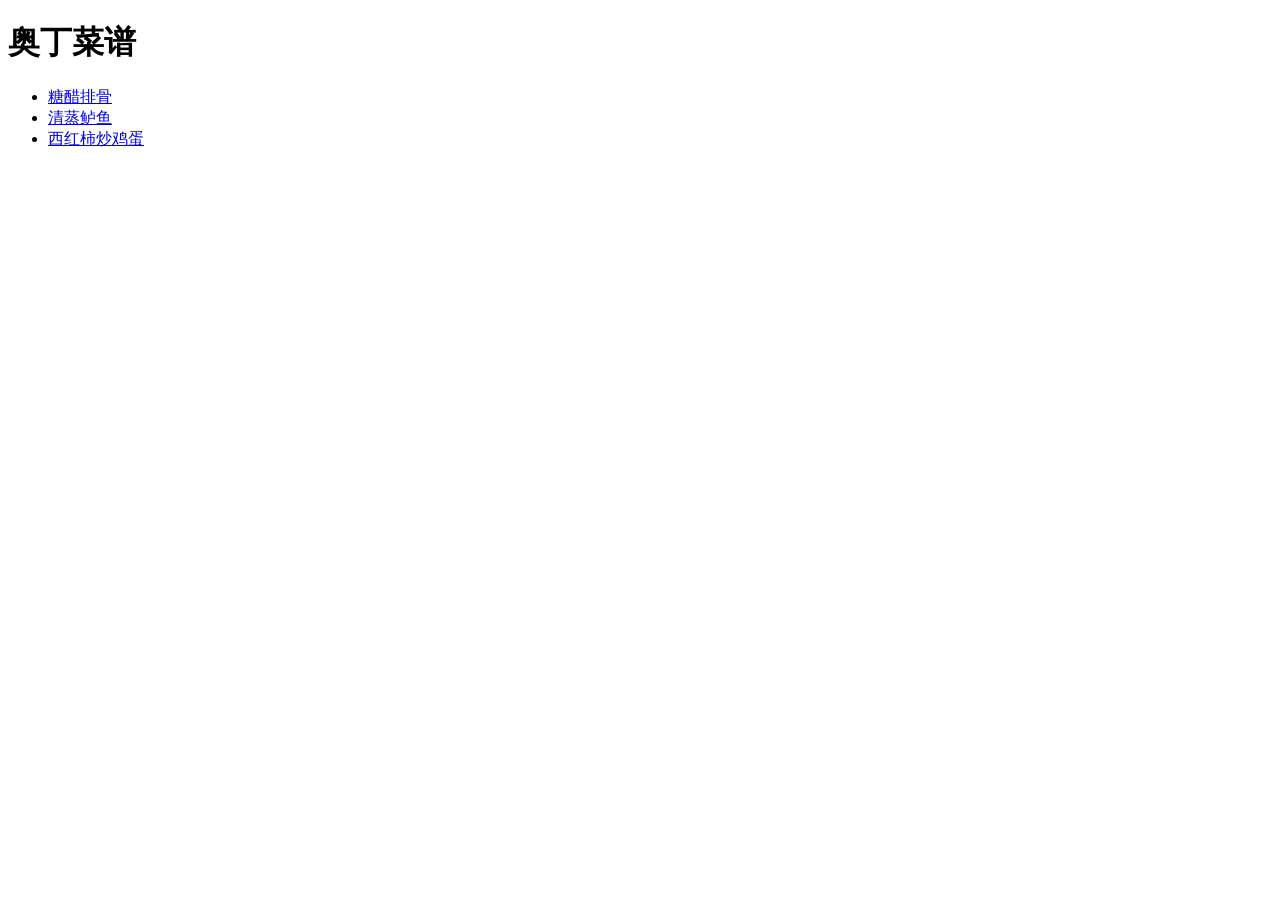
==== index.html @ f726b2c5 "新增菜谱主页面、图片文件夹、菜谱文件夹，菜谱主页面指向菜谱页面链接 菜谱主页面包含菜谱页面的链接，菜谱页面包含菜品图片、菜谱 描述、菜谱配料和制作步骤。其中菜谱配料使用无序列表，制作步 骤使用有序列表" ====
<!DOCTYPE html>
<html lang="en">
<head>
  <meta charset="UTF-8">
  <meta name="viewport" content="width=device-width, initial-scale=1.0">
  <title>菜谱</title>
</head>
<body>
  <h1>奥丁菜谱</h1>
  <ul>
    <li><a href="recipes/sweetsourribs.html">糖醋排骨</a></li>
    <li><a href="recipes/steamedperch.html">清蒸鲈鱼</a></li>
    <li><a href="recipes/scrambledeggstomatoes.html">西红柿炒鸡蛋</a></li>
  </ul>
</body>

</html>
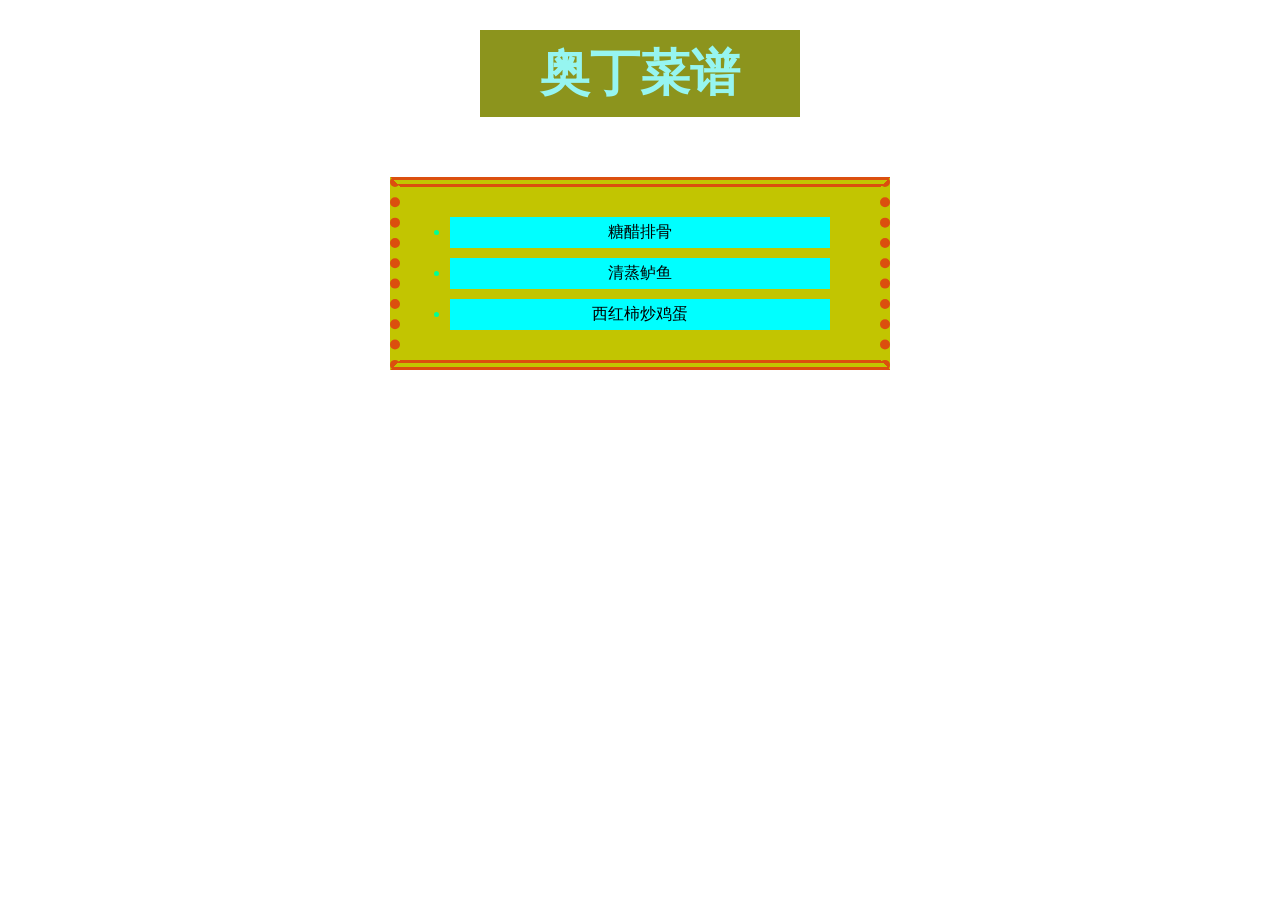
==== commit c4720ed8: "添加菜谱首页css样式" ====
--- a/index.html
+++ b/index.html
@@ -4,6 +4,7 @@
   <meta charset="UTF-8">
   <meta name="viewport" content="width=device-width, initial-scale=1.0">
   <title>菜谱</title>
+  <link rel="stylesheet" href="style.css">
 </head>
 <body>
   <h1>奥丁菜谱</h1>
--- a/style.css
+++ b/style.css
@@ -0,0 +1,37 @@
+h1 {
+  background-color: rgb(140, 148, 29);
+  color: rgb(150, 245, 240);
+  font-size: 50px;
+  width: 300px;
+  margin: 30px auto;
+  padding: 10px;
+  text-align: center;
+}
+
+ul {
+  background-color: rgb(194, 197, 1);
+  color: #00ff95;
+  font-size: 16px;
+  width: 400px;
+  border-style: double  dotted;
+  border-color: rgb(219, 79, 14);
+  border-width: 10px;
+  margin: 60px auto;
+  padding-top: 20px;
+  padding-bottom: 20px;
+  padding-right: 40px;
+}
+
+ul li {
+  background-color: aqua;
+  margin: 10px;
+  padding: 5px;
+}
+
+ul li a {
+  color: black;
+  text-decoration: none;
+  display: block;
+  text-align: center;
+}
+
